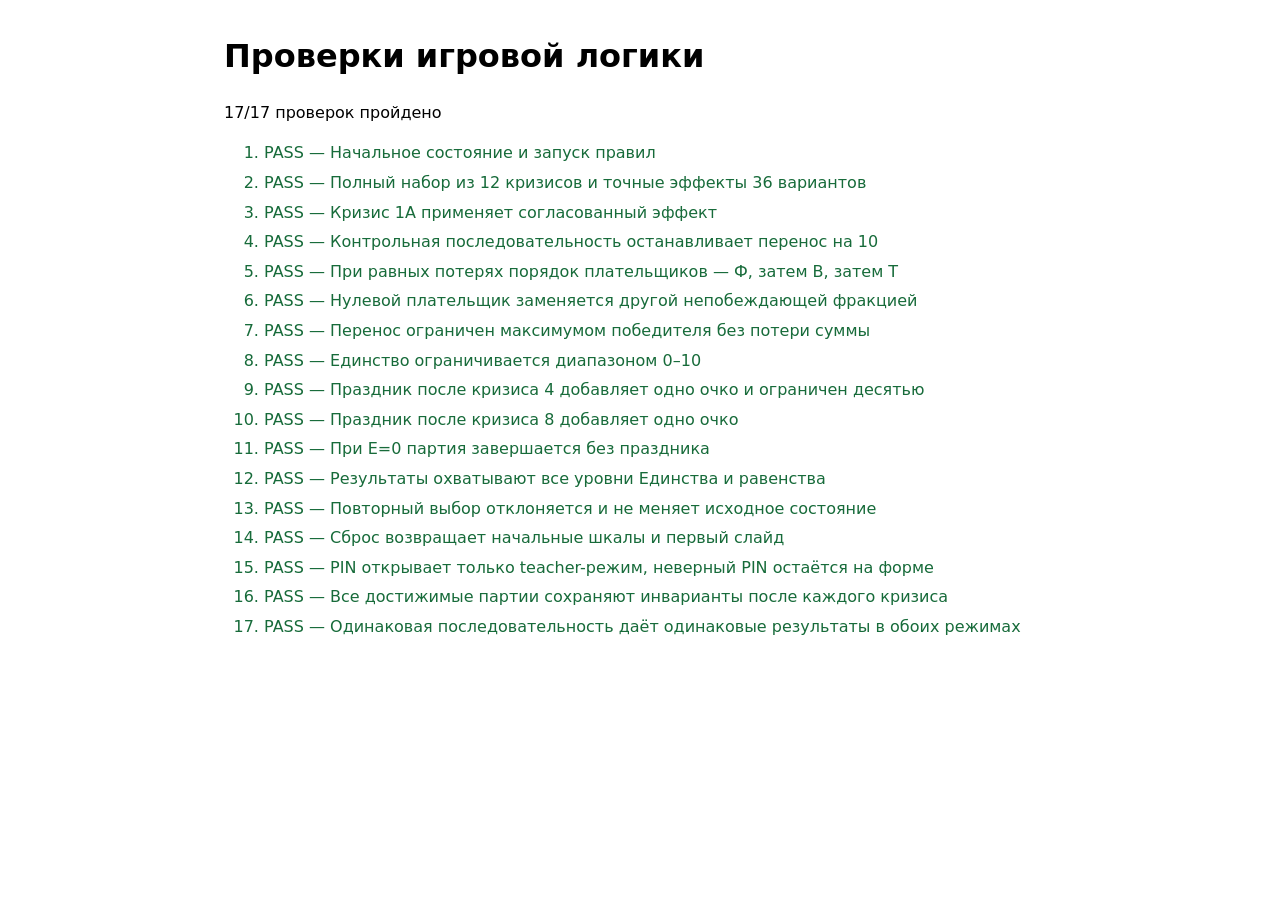
==== tests/game-logic.test.html @ 5381f9b0 "Создание всей игры" ====
<!doctype html>
<html lang="ru">
<head>
  <meta charset="utf-8">
  <meta name="viewport" content="width=device-width, initial-scale=1">
  <title>Проверки игровой логики — «Полис»</title>
  <style>
    body { max-width: 52rem; margin: 2rem auto; padding: 0 1rem; font: 1rem/1.5 system-ui, sans-serif; }
    [data-status="pass"] { color: #176b3a; }
    [data-status="fail"] { color: #a31919; }
    li { margin: .35rem 0; }
  </style>
</head>
<body>
  <h1>Проверки игровой логики</h1>
  <p id="summary">Проверки не запущены.</p>
  <ol id="results"></ol>
  <script src="../src/game-data.js"></script>
  <script src="../src/game-logic.js"></script>
  <script>
    (() => {
      const results = document.querySelector("#results");
      const summary = document.querySelector("#summary");
      const tests = [];
      const fail = (message) => { throw new Error(message); };
      const equal = (actual, expected, message) => {
        if (JSON.stringify(actual) !== JSON.stringify(expected)) {
          fail(`${message}: ожидалось ${JSON.stringify(expected)}, получено ${JSON.stringify(actual)}`);
        }
      };
      const truthy = (value, message) => { if (!value) fail(message); };
      const throws = (fn, message) => {
        let didThrow = false;
        try { fn(); } catch { didThrow = true; }
        truthy(didThrow, message);
      };
      const test = (name, fn) => tests.push({ name, fn });
      const { PolisData, PolisGame } = window;
      const freshGame = () => PolisGame.createInitialState();
      const startGame = () => {
        let state = PolisGame.startGame(freshGame());
        while (state.phase === "rules") state = PolisGame.nextRuleSlide(state);
        return state;
      };
      const choose = (state, crisisIndex, optionId) => {
        const option = PolisData.crises[crisisIndex].options.find((item) => item.id === optionId);
        return PolisGame.applyChoice(state, option);
      };
      const finishChoice = (state) => PolisGame.advanceAfterDebrief(state);
      const invariants = (state) => {
        const values = Object.values(state.factions);
        truthy(values.every((value) => Number.isInteger(value) && value >= 0 && value <= 10),
          "влияние должно быть целым числом от 0 до 10");
        equal(values.reduce((sum, value) => sum + value, 0), 15, "сумма влияния");
        truthy(Number.isInteger(state.unity) && state.unity >= 0 && state.unity <= 10,
          "Единство должно быть целым числом от 0 до 10");
      };
      const allEffects = [
        [[1,0,-1,1],[-1,2,-1,0],[-2,-1,3,-2]],
        [[-1,3,-2,-2],[0,-1,1,1],[2,-1,-1,0]],
        [[-1,-1,2,0],[3,-2,-1,-2],[0,1,-1,1]],
        [[1,-1,0,1],[-1,2,-1,0],[-1,-2,3,-2]],
        [[-2,3,-1,-2],[-1,0,1,1],[2,-1,-1,0]],
        [[-1,-1,2,0],[3,-1,-2,-2],[0,1,-1,1]],
        [[1,0,-1,1],[-1,2,-1,0],[-1,-2,3,-2]],
        [[-1,3,-2,-2],[-1,0,1,1],[2,-1,-1,0]],
        [[-1,-1,2,0],[3,-1,-2,-2],[-1,1,0,1]],
        [[1,-1,0,1],[-1,2,-1,0],[-1,-2,3,-2]],
        [[-2,3,-1,-2],[0,-1,1,1],[2,-1,-1,0]],
        [[-1,-1,2,0],[3,-2,-1,-2],[0,1,-1,1]]
      ];

      test("Начальное состояние и запуск правил", () => {
        const state = freshGame();
        equal([state.factions.F, state.factions.V, state.factions.T, state.unity], [5,5,5,8],
          "стартовые шкалы");
        equal(PolisGame.startGame(state).phase, "rules", "публичный маршрут");
      });
      test("Полный набор из 12 кризисов и точные эффекты 36 вариантов", () => {
        equal(PolisData.crises.length, 12, "число кризисов");
        PolisData.crises.forEach((crisis, index) => {
          equal(crisis.id, index + 1, `ID кризиса ${index + 1}`);
          equal(crisis.options.length, 3, `число вариантов кризиса ${index + 1}`);
          truthy(crisis.title && crisis.scenario && crisis.quote && crisis.question,
            `полнота текста кризиса ${index + 1}`);
          crisis.options.forEach((option, optionIndex) => {
            equal(option.id, ["A","B","C"][optionIndex], `ID варианта ${index + 1}`);
            truthy(option.text && option.type, `текст варианта ${index + 1}${option.id}`);
            const effect = ["F","V","T","E"].map((key) => option.effect[key] || 0);
            equal(effect, allEffects[index][optionIndex], `эффект кризиса ${index + 1}${option.id}`);
          });
        });
      });
      test("Кризис 1A применяет согласованный эффект", () => {
        const state = choose(startGame(), 0, "A");
        equal([state.factions.F,state.factions.V,state.factions.T,state.unity], [6,5,4,9], "1A");
      });
      test("Контрольная последовательность останавливает перенос на 10", () => {
        let state = choose(startGame(), 0, "A");
        state = finishChoice(state);
        state = choose(state, 1, "C");
        state = finishChoice(state);
        state = choose(state, 2, "B");
        equal([state.factions.F,state.factions.V,state.factions.T,state.unity], [10,2,3,7],
          "1A → 2C → 3B");
      });
      test("При равных потерях порядок плательщиков — Ф, затем В, затем Т", () => {
        const initial = { ...startGame(), factions: { F: 9, V: 5, T: 1 } };
        const state = PolisGame.applyChoice(initial, {
          id: "TEST", effect: { F: 2, V: -1, T: -1, E: 0 }
        });
        equal(state.factions, { F: 10, V: 4, T: 1 }, "первым платит Ф при равном минусе");
      });
      test("Нулевой плательщик заменяется другой непобеждающей фракцией", () => {
        const state = {
          ...startGame(), factions: { F: 7, V: 0, T: 8 }
        };
        const next = PolisGame.applyChoice(state, {
          id: "TEST", effect: { F: 2, V: -1, T: -1, E: 0 }
        });
        equal(next.factions, { F: 9, V: 0, T: 6 }, "альтернативный плательщик");
      });
      test("Перенос ограничен максимумом победителя без потери суммы", () => {
        const state = {
          ...startGame(), factions: { F: 9, V: 3, T: 3 }
        };
        const next = PolisGame.applyChoice(state, {
          id: "TEST", effect: { F: 3, V: -2, T: -1, E: 0 }
        });
        equal(next.factions, { F: 10, V: 2, T: 3 }, "граница влияния");
        invariants(next);
      });
      test("Единство ограничивается диапазоном 0–10", () => {
        const state = { ...startGame(), unity: 9 };
        const next = PolisGame.applyChoice(state, {
          id: "TEST", effect: { F: 1, V: 0, T: -1, E: 5 }
        });
        equal(next.unity, 10, "верхняя граница Е");
      });
      test("Праздник после кризиса 4 добавляет одно очко и ограничен десятью", () => {
        let state = { ...startGame(), crisisIndex: 3, unity: 9 };
        state = choose(state, 3, "B");
        state = finishChoice(state);
        equal([state.phase,state.unity], ["festival",10], "праздник 4");
        state = PolisGame.advanceAfterFestival(state);
        equal([state.phase,state.crisisIndex], ["game",4], "переход после праздника");
      });
      test("Праздник после кризиса 8 добавляет одно очко", () => {
        let state = { ...startGame(), crisisIndex: 7, unity: 6 };
        state = choose(state, 7, "C");
        state = finishChoice(state);
        equal([state.phase,state.unity], ["festival",7], "праздник 8");
      });
      test("При Е=0 партия завершается без праздника", () => {
        let state = { ...startGame(), crisisIndex: 3, unity: 1 };
        state = choose(state, 3, "C");
        equal([state.unity,state.ended,state.phase], [0,true,"debrief"], "поражение при выборе");
        state = finishChoice(state);
        equal([state.phase,state.crisisIndex], ["result",3], "итог вместо праздника");
      });
      test("Результаты охватывают все уровни Единства и равенства", () => {
        const result = (unity, factions) => PolisGame.getResult({ unity, factions });
        equal(result(0,{F:5,V:5,T:5}).name, "Раздор", "Е=0");
        equal(result(1,{F:5,V:5,T:5}).name, "Тирания", "Е=1");
        equal(result(2,{F:5,V:5,T:5}).name, "Тирания", "Е=2");
        equal(result(3,{F:5,V:5,T:5}).name, "Демократия", "Е=3");
        equal(result(4,{F:5,V:5,T:5}).name, "Демократия", "Е=4");
        equal(result(5,{F:6,V:5,T:4}).name, "Аристократия", "лидируют Ф");
        equal(result(5,{F:4,V:6,T:5}).name, "Тимократия", "лидируют В");
        equal(result(5,{F:4,V:5,T:6}).name, "Олигархия", "лидируют Т");
        equal(result(5,{F:6,V:6,T:3}).name, "Смешанный строй", "ничья двух фракций");
        equal(result(5,{F:5,V:5,T:5}).name, "Смешанный строй", "ничья трёх фракций");
      });
      test("Повторный выбор отклоняется и не меняет исходное состояние", () => {
        const initial = startGame();
        const first = choose(initial, 0, "A");
        throws(() => PolisGame.applyChoice(first, PolisData.crises[0].options[1]),
          "повторное применение эффекта должно быть отклонено");
        equal(initial.factions, { F: 5, V: 5, T: 5 }, "исходное состояние неизменно");
        throws(() => PolisGame.applyChoice(initial, null), "неизвестный вариант должен быть отклонён");
      });
      test("Сброс возвращает начальные шкалы и первый слайд", () => {
        const state = PolisGame.restart({ ...startGame(), crisisIndex: 8, unity: 2, teacherMode: true });
        equal([state.phase,state.crisisIndex,state.unity,state.teacherMode], ["rules",0,8,true], "сброс");
        equal(state.factions, { F: 5, V: 5, T: 5 }, "стартовое влияние");
      });
      test("PIN открывает только teacher-режим, неверный PIN остаётся на форме", () => {
        const gate = PolisGame.openTeacherGate(freshGame());
        const rejected = PolisGame.unlockTeacher(gate, "000");
        equal([rejected.phase,rejected.pinError], ["pin",true], "неверный PIN");
        const accepted = PolisGame.unlockTeacher(rejected, "1881");
        equal([accepted.phase,accepted.teacherMode,accepted.crisisIndex], ["game",true,0], "верный PIN");
      });
      test("Все достижимые партии сохраняют инварианты после каждого кризиса", () => {
        const pending = [startGame()];
        const visited = new Set();
        while (pending.length) {
          const current = pending.pop();
          const key = [
            current.crisisIndex, current.factions.F, current.factions.V,
            current.factions.T, current.unity
          ].join(":");
          if (visited.has(key)) continue;
          visited.add(key);
          const crisis = PolisData.crises[current.crisisIndex];
          for (const option of crisis.options) {
            let next = PolisGame.applyChoice(current, option);
            invariants(next);
            next = PolisGame.advanceAfterDebrief(next);
            invariants(next);
            if (next.phase === "festival") {
              next = PolisGame.advanceAfterFestival(next);
              invariants(next);
            }
            if (next.phase === "game") pending.push(next);
          }
        }
        truthy(visited.size > 100, `ожидалось исследовать много состояний, проверено ${visited.size}`);
      });
      test("Одинаковая последовательность даёт одинаковые результаты в обоих режимах", () => {
        const play = (teacherMode) => {
          let state = { ...startGame(), teacherMode };
          for (const id of ["A","C","B","A","C","B"]) {
            state = choose(state, state.crisisIndex, id);
            if (state.phase === "debrief") state = finishChoice(state);
            if (state.phase === "festival") state = PolisGame.advanceAfterFestival(state);
          }
          return [state.factions,state.unity,state.crisisIndex,state.phase];
        };
        equal(play(false), play(true), "сравнение режимов");
      });

      let passed = 0;
      for (const item of tests) {
        const row = document.createElement("li");
        try {
          item.fn();
          row.textContent = `PASS — ${item.name}`;
          row.dataset.status = "pass";
          passed += 1;
        } catch (error) {
          row.textContent = `FAIL — ${item.name}: ${error.message}`;
          row.dataset.status = "fail";
        }
        results.append(row);
      }
      summary.textContent = `${passed}/${tests.length} проверок пройдено`;
      document.body.dataset.result = passed === tests.length ? "pass" : "fail";
    })();
  </script>
</body>
</html>
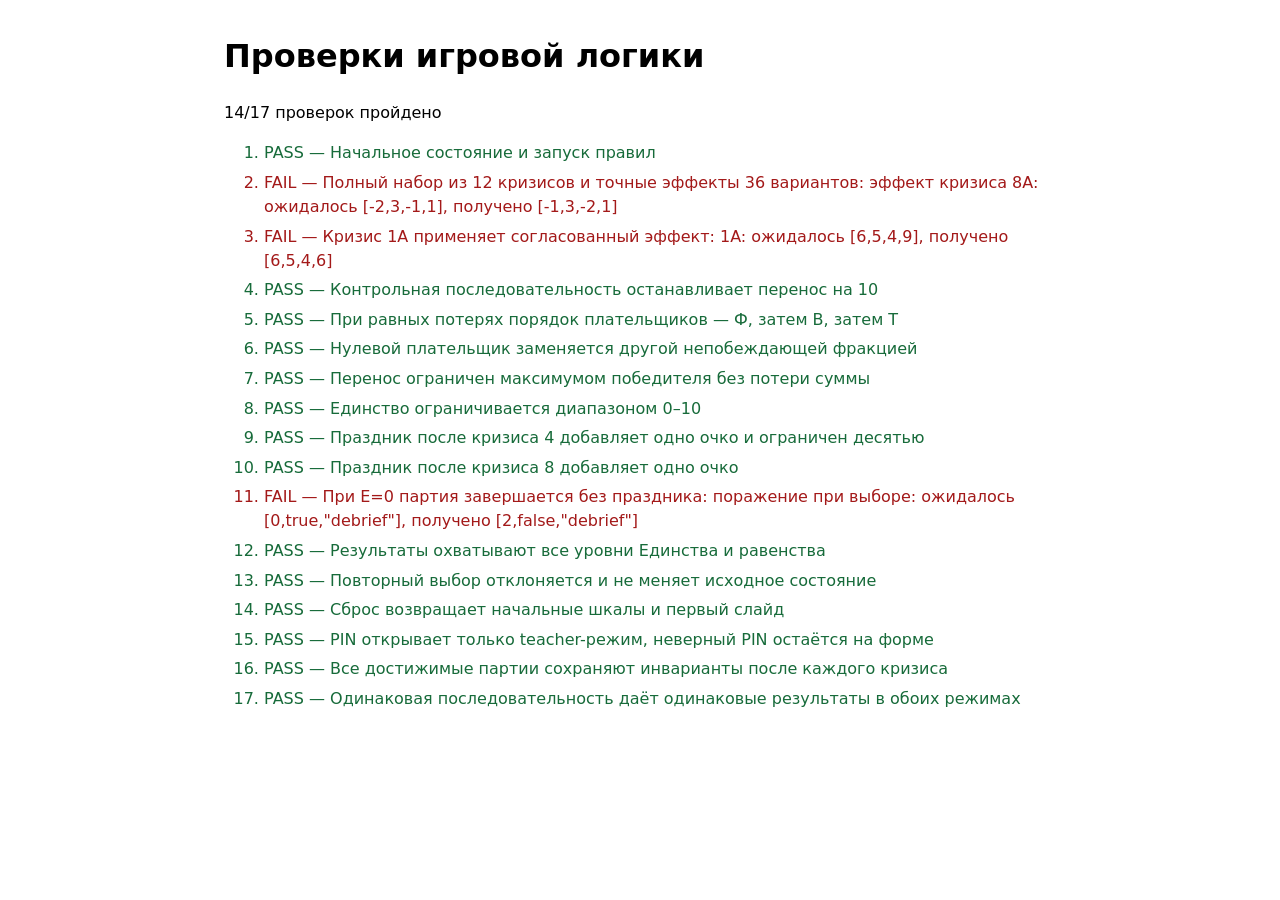
==== commit 4940d2f5: "Обновление правил, фикс изображений итоговых строев" ====
--- a/tests/game-logic.test.html
+++ b/tests/game-logic.test.html
@@ -55,20 +55,20 @@
         truthy(Number.isInteger(state.unity) && state.unity >= 0 && state.unity <= 10,
           "Единство должно быть целым числом от 0 до 10");
       };
-      const allEffects = [
-        [[1,0,-1,1],[-1,2,-1,0],[-2,-1,3,-2]],
-        [[-1,3,-2,-2],[0,-1,1,1],[2,-1,-1,0]],
-        [[-1,-1,2,0],[3,-2,-1,-2],[0,1,-1,1]],
-        [[1,-1,0,1],[-1,2,-1,0],[-1,-2,3,-2]],
-        [[-2,3,-1,-2],[-1,0,1,1],[2,-1,-1,0]],
-        [[-1,-1,2,0],[3,-1,-2,-2],[0,1,-1,1]],
-        [[1,0,-1,1],[-1,2,-1,0],[-1,-2,3,-2]],
-        [[-1,3,-2,-2],[-1,0,1,1],[2,-1,-1,0]],
-        [[-1,-1,2,0],[3,-1,-2,-2],[-1,1,0,1]],
-        [[1,-1,0,1],[-1,2,-1,0],[-1,-2,3,-2]],
-        [[-2,3,-1,-2],[0,-1,1,1],[2,-1,-1,0]],
-        [[-1,-1,2,0],[3,-2,-1,-2],[0,1,-1,1]]
-      ];
+       const allEffects = [
+         [[1,0,-1,-2],[-1,2,-1,0],[-2,-1,3,1]],
+         [[-1,3,-2,1],[0,-1,1,-2],[2,-1,-1,0]],
+         [[-1,-1,2,0],[3,-2,-1,1],[0,1,-1,-2]],
+         [[1,-1,0,-2],[-1,2,-1,0],[-1,-2,3,1]],
+         [[-2,3,-1,1],[-1,0,1,-2],[2,-1,-1,0]],
+         [[-1,-1,2,0],[3,-1,-2,1],[0,1,-1,-2]],
+         [[1,0,-1,-2],[-1,2,-1,0],[-1,-2,3,1]],
+         [[-2,3,-1,1],[0,-1,1,-2],[2,-1,-1,0]],
+         [[-1,-1,2,0],[3,-2,-1,1],[-1,1,0,-2]],
+         [[1,-1,0,-2],[-1,2,-1,0],[-1,-2,3,1]],
+         [[-2,3,-1,1],[0,-1,1,-2],[2,-1,-1,0]],
+         [[-1,-1,2,0],[3,-2,-1,1],[0,1,-1,-2]]
+       ];
 
       test("Начальное состояние и запуск правил", () => {
         const state = freshGame();
